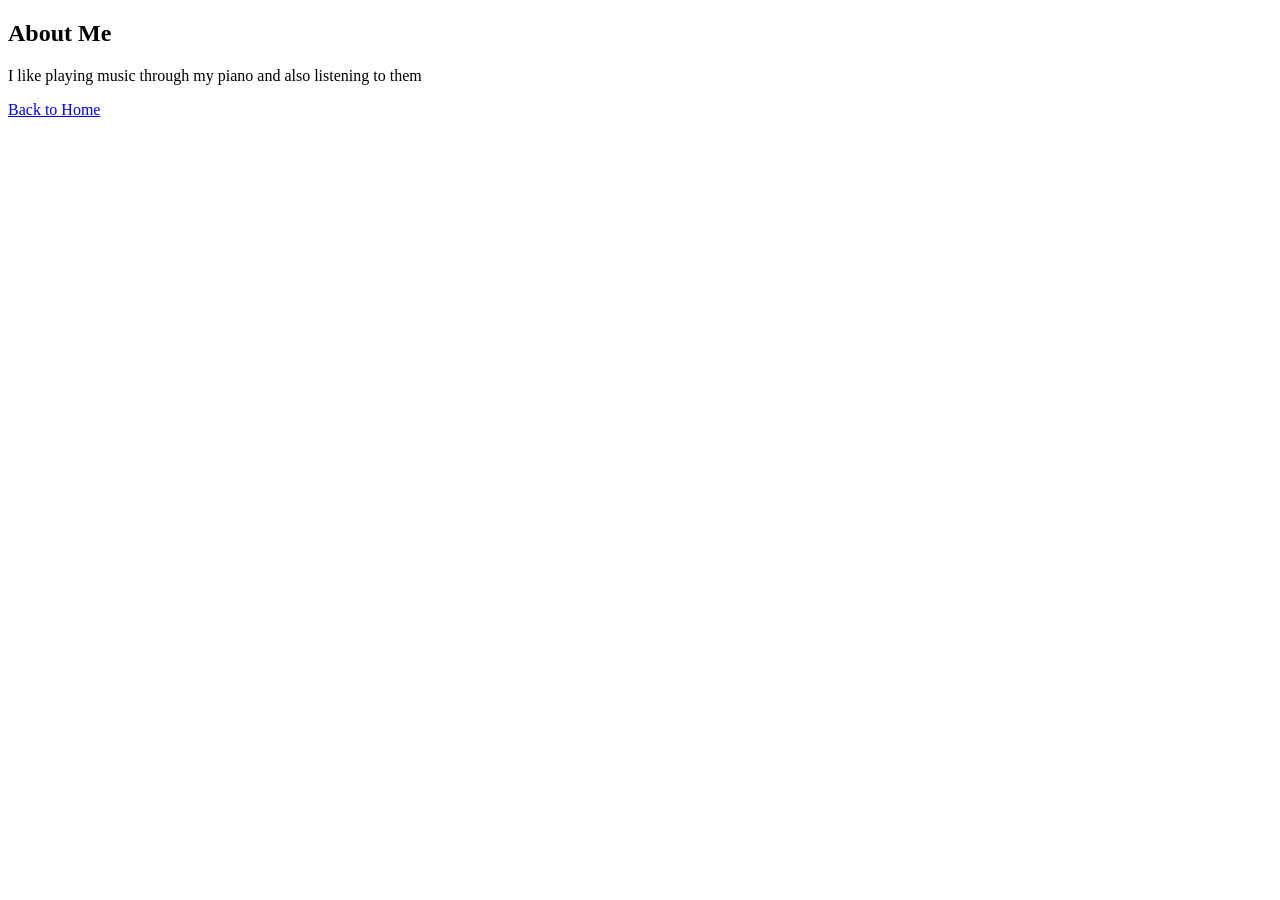
==== about.html @ 37b8ea38 "first" ====
<!DOCTYPE html>
<html lang="en">
<head>
    <meta charset="UTF-8">
    <meta name="viewport" content="width=device-width, initial-scale=1.0">
    <title>Document</title>
</head>
<body>
    <h2>About Me</h2>
    <p>I like playing music through my piano and also listening to them</p>

    <p> <a href="index.html">Back to Home</a></p>

</body>
</html>
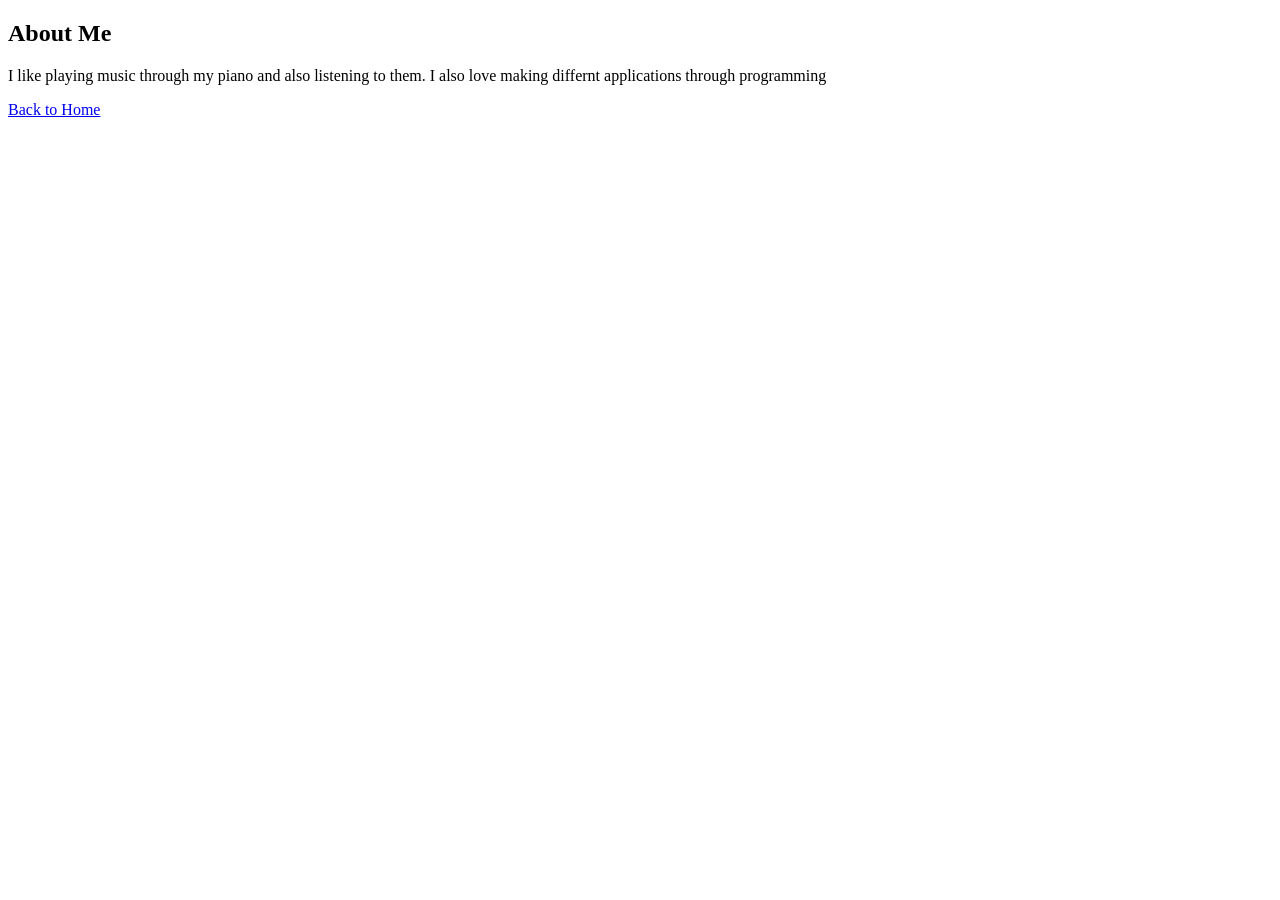
==== commit e8001797: "second" ====
--- a/about.html
+++ b/about.html
@@ -7,7 +7,7 @@
 </head>
 <body>
     <h2>About Me</h2>
-    <p>I like playing music through my piano and also listening to them</p>
+    <p>I like playing music through my piano and also listening to them. I also love making differnt applications through programming</p>
 
     <p> <a href="index.html">Back to Home</a></p>
 
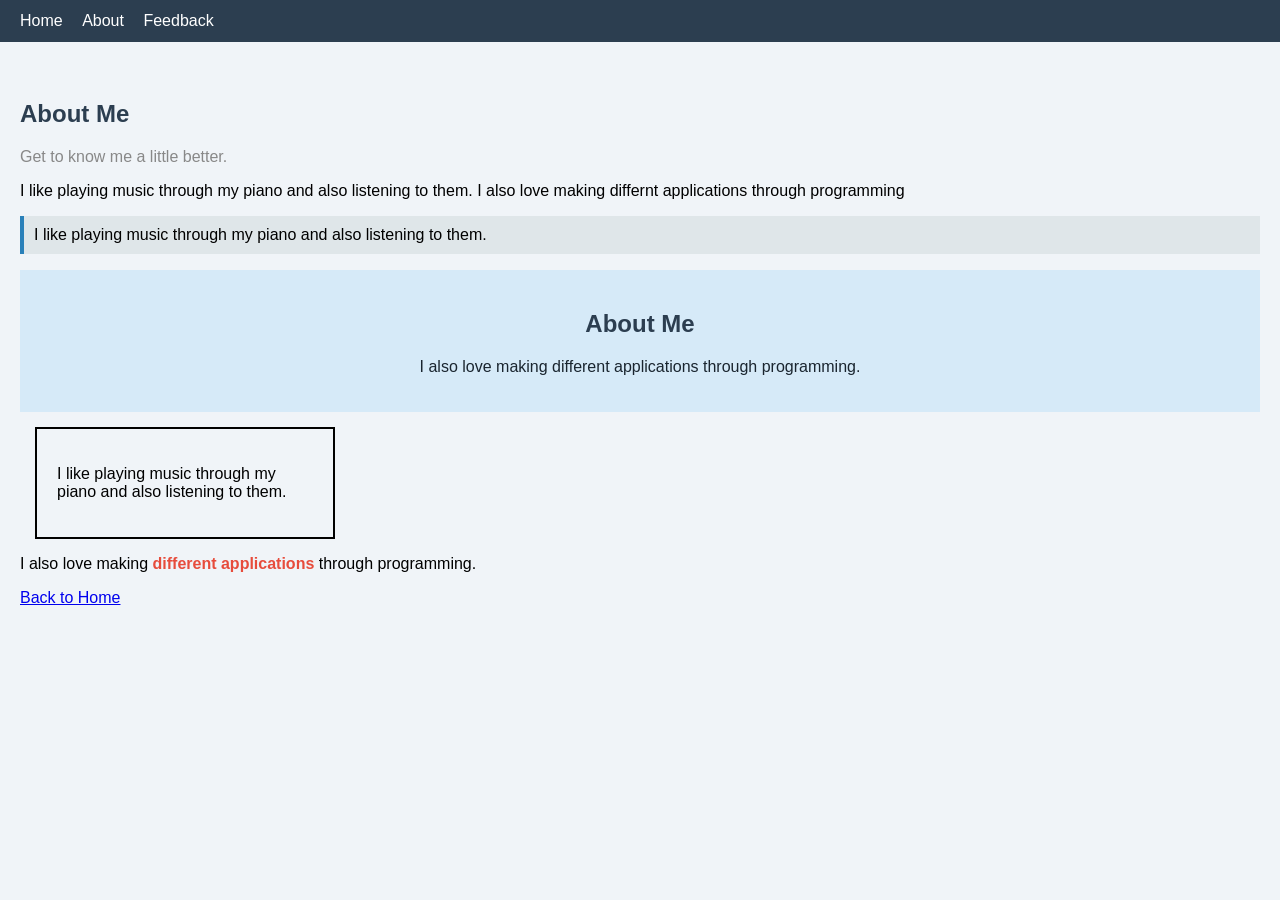
==== commit 72bb63b4: "assignment 2" ====
--- a/about.html
+++ b/about.html
@@ -1,15 +1,56 @@
 <!DOCTYPE html>
 <html lang="en">
 <head>
-    <meta charset="UTF-8">
-    <meta name="viewport" content="width=device-width, initial-scale=1.0">
-    <title>Document</title>
+  <meta charset="UTF-8">
+  <meta name="viewport" content="width=device-width, initial-scale=1.0">
+  <title>Document</title>
+
+  <link rel="stylesheet" href="style.css">
+
+  <style>
+    .about-note {
+      font-style: italic;
+      color: #555;
+    }
+
+
+  </style>
 </head>
 <body>
-    <h2>About Me</h2>
+
+  <nav>
+    <a href="index.html">Home</a>
+    <a href="about.html">About</a>
+    <a href="feedback.html">Feedback</a>
+  </nav>
+
+  <main>
+
+    <h2 id="about-title">About Me</h2>
+
+    <p style="color: #888;">Get to know me a little better.</p>
+
     <p>I like playing music through my piano and also listening to them. I also love making differnt applications through programming</p>
 
+    <p class="highlight">I like playing music through my piano and also listening to them.</p>
+
+    <div class="info-box">
+      <h2>About Me</h2>
+      <p>I also love making different applications through programming.</p>
+    </div>
+
+    <div class="box">
+      <p>I like playing music through my piano and also listening to them.</p>
+    </div>
+
+    <div class="content-div">
+      <p>I also love making <span class="styled-text">different applications</span> through programming.</p>
+    </div>
+
+    
     <p> <a href="index.html">Back to Home</a></p>
+
+  </main>
 
 </body>
 </html>
--- a/style.css
+++ b/style.css
@@ -0,0 +1,120 @@
+
+
+
+body {
+  background-color: #f0f4f8;
+  font-family: Arial, sans-serif;
+  margin: 0;
+  padding: 0;
+}
+
+h1, h2 {
+  color: #2c3e50;
+}
+
+p {
+  font-size: 16px;
+}
+
+.highlight {
+  background-color: #dfe6e9;
+  padding: 10px;
+  border-left: 4px solid #2980b9;
+}
+
+.info-box {
+  background-color: #d6eaf8;
+  text-align: center;
+  padding: 20px;
+  color: #1a252f;
+}
+
+.box {
+  width: 300px;
+  padding: 20px;
+  border: 2px solid black;
+  margin: 15px;
+  box-sizing: border-box;
+}
+
+
+
+content-div {
+  background-color: #ffeeba;
+  padding: 15px;
+  margin: 10px 0;
+}
+
+span.styled-text {
+  color: #e74c3c;
+  font-weight: bold;
+}
+
+nav {
+  position: fixed;
+  top: 0;
+  width: 100%;
+  background-color: #2c3e50;
+  padding: 12px 20px;
+  z-index: 1000;
+  box-sizing: border-box;
+}
+
+nav a {
+  color: white;
+  margin-right: 15px;
+  text-decoration: none;
+  font-size: 16px;
+}
+
+nav a:hover {
+  text-decoration: underline;
+}
+
+main {
+  position: relative;
+  margin-top: 60px;
+  padding: 20px;
+}
+
+.important-box {
+  position: absolute;
+  top: 10px;
+  right: 10px;
+  background-color: #e74c3c;
+  color: white;
+  padding: 8px 14px;
+  font-weight: bold;
+  border-radius: 4px;
+}
+
+.sticky-heading {
+  position: sticky;
+  top: 80px;
+  background-color: #2980b9;
+  color: white;
+  padding: 10px;
+}
+
+form input[type="text"],
+form input[type="email"],
+form select,
+form textarea {
+  width: 100%;
+  max-width: 400px;
+  padding: 8px;
+  margin-top: 4px;
+  box-sizing: border-box;
+}
+
+form input[type="submit"] {
+  background-color: #2c3e50;
+  color: white;
+  padding: 10px 20px;
+  border: none;
+  cursor: pointer;
+}
+
+form input[type="submit"]:hover {
+  background-color: #2980b9;
+}
